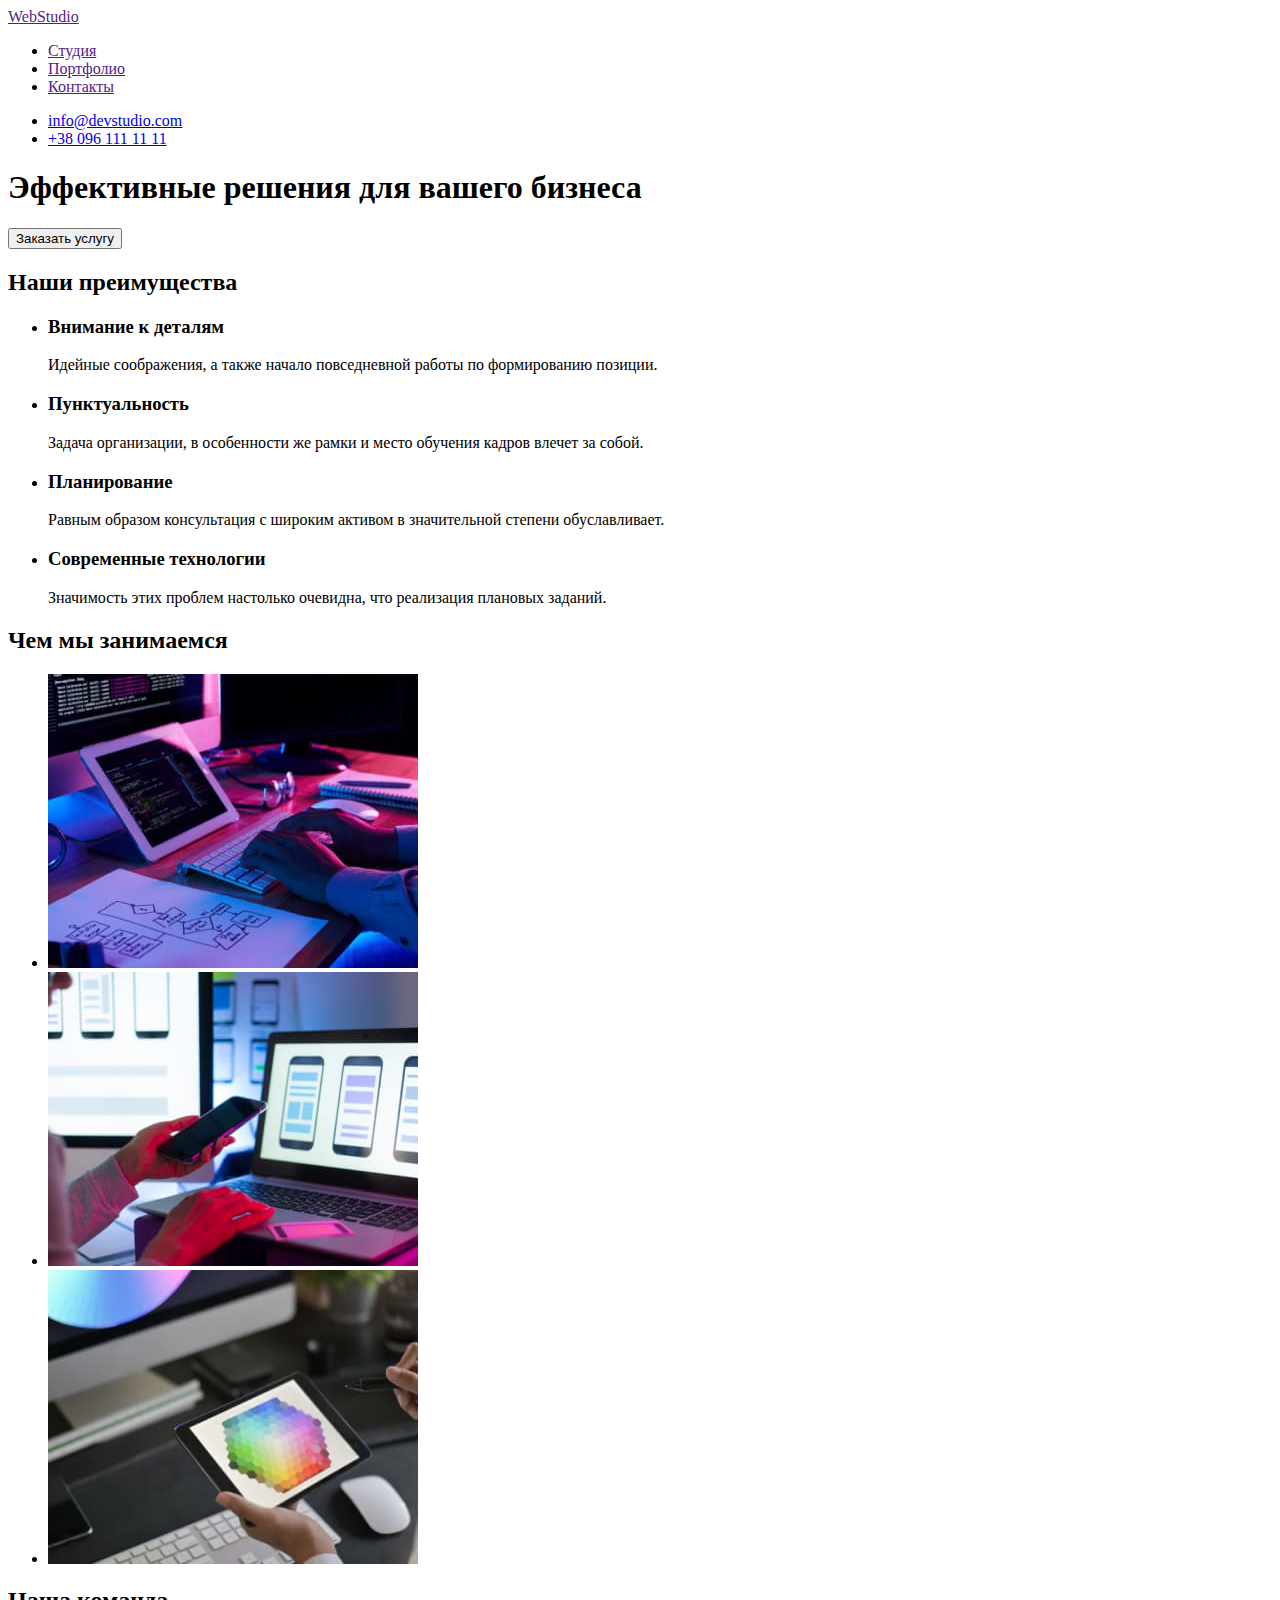
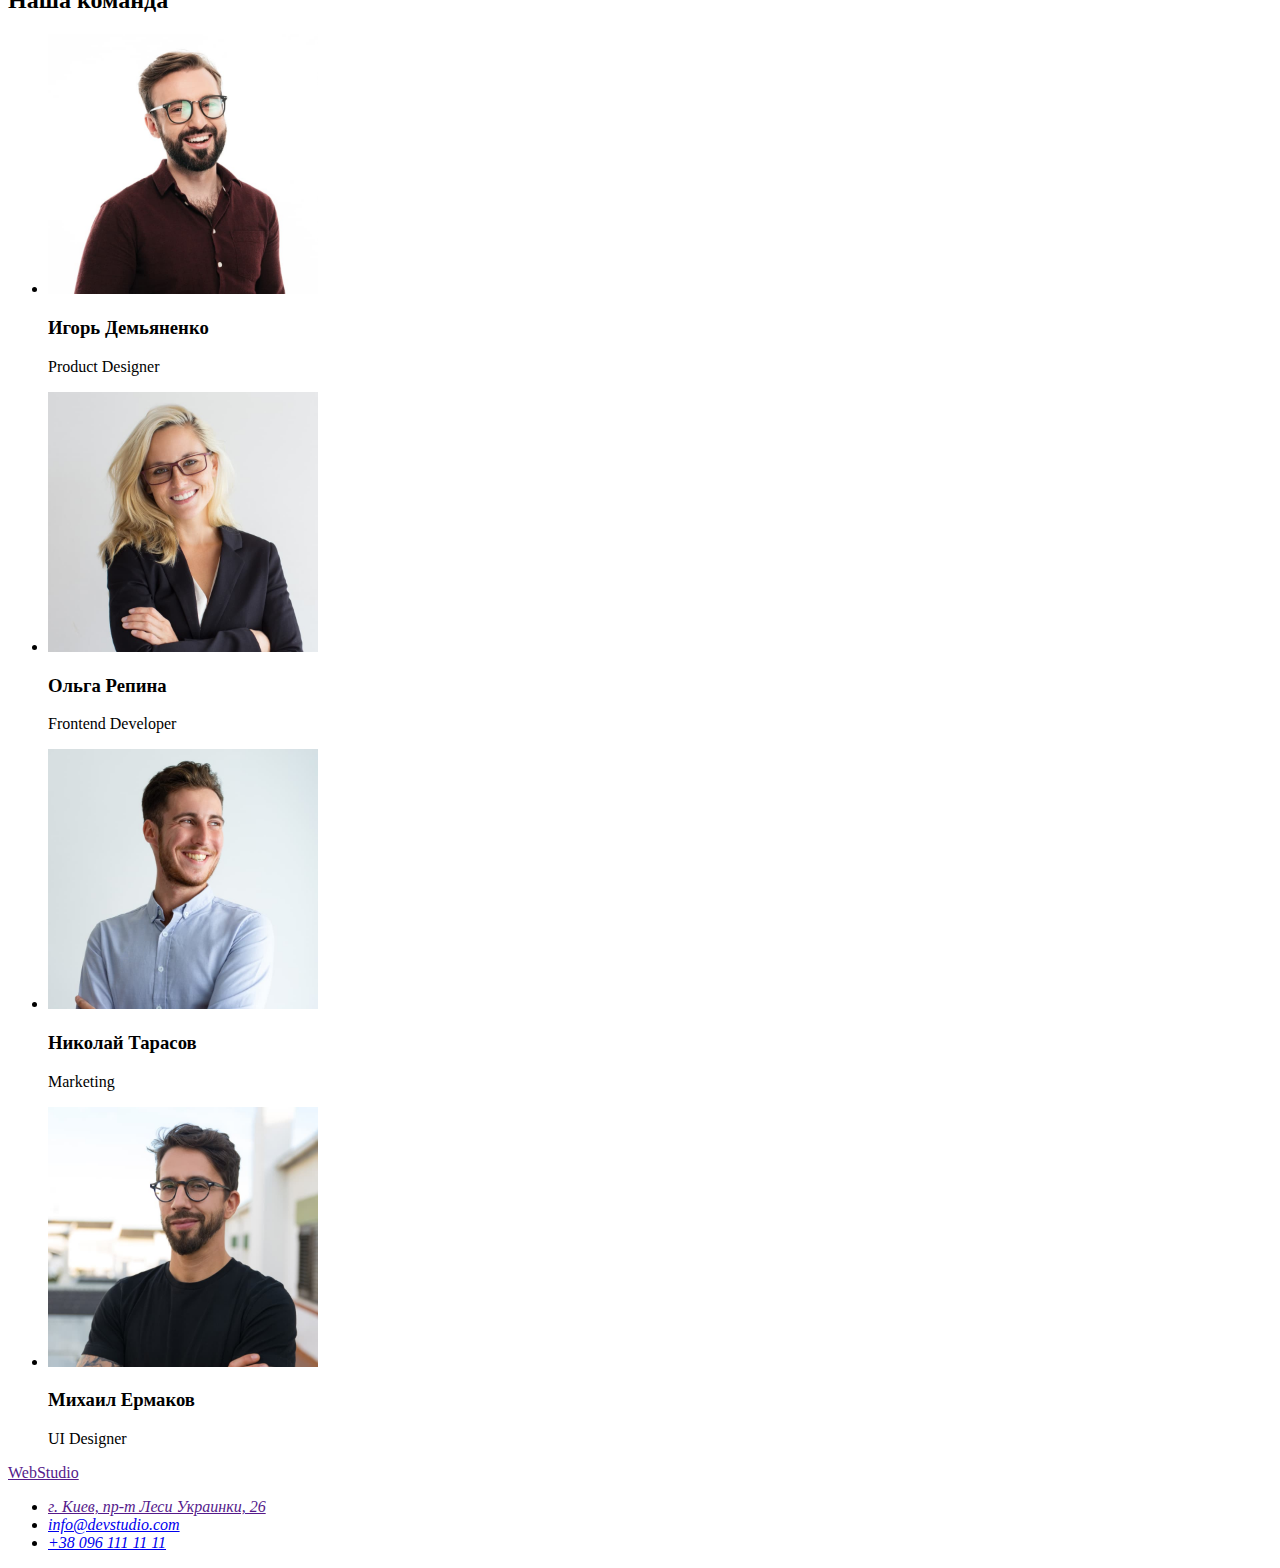
==== index.html @ c7f2031c "Добавляет HTML разметку" ====
<!DOCTYPE html>
<html lang="ru">
  <head>
    <meta charset="UTF-8" />
    <meta http-equiv="X-UA-Compatible" content="IE=edge" />
    <meta name="viewport" content="width=device-width, initial-scale=1.0" />
    <title>Студия</title>
  </head>
  <body>
    <!--Шапка сайта-->
    <header>
      <nav>
        <a href="" lang="en">WebStudio</a>
        <ul>
          <li><a href="">Студия</a></li>
          <li><a href="">Портфолио</a></li>
          <li><a href="">Контакты</a></li>
        </ul>
      </nav>
      <ul>
        <li><a href="mailto:info@devstudio.com">info@devstudio.com</a></li>
        <li><a href="tel:+380961111111">+38 096 111 11 11</a></li>
      </ul>
    </header>
    <main>
      <!--Герой-->
      <section>
        <h1>Эффективные решения для вашего бизнеса</h1>
        <button type="button">Заказать услугу</button>
      </section>

      <!--Наши преимущества-->
      <section>
        <h2>Наши преимущества</h2>
        <ul>
          <li>
            <h3>Внимание к деталям</h3>
            <p>
              Идейные соображения, а также начало повседневной работы по
              формированию позиции.
            </p>
          </li>
          <li>
            <h3>Пунктуальность</h3>
            <p>
              Задача организации, в особенности же рамки и место обучения кадров
              влечет за собой.
            </p>
          </li>
          <li>
            <h3>Планирование</h3>
            <p>
              Равным образом консультация с широким активом в значительной
              степени обуславливает.
            </p>
          </li>
          <li>
            <h3>Современные технологии</h3>
            <p>
              Значимость этих проблем настолько очевидна, что реализация
              плановых заданий.
            </p>
          </li>
        </ul>
      </section>

      <!--Чем мы занимаемся-->
      <section>
        <h2>Чем мы занимаемся</h2>
        <ul>
          <li>
            <img
              src="./images/img-1.jpg"
              alt="Разработчик набирает код на клавиатуре"
              width="370"
              height="294"
            />
          </li>
          <li>
            <img
              src="./images/img-2.jpg"
              alt="Сотрудник работает с телефоном и ноутбуком"
              width="370"
              height="294"
            />
          </li>
          <li>
            <img
              src="./images/img-3.jpg"
              alt="Сотрудник работает с планшетом"
              width="370"
              height="294"
            />
          </li>
        </ul>
      </section>

      <!--Наша команда-->
      <section>
        <h2>Наша команда</h2>
        <ul>
          <li>
            <img
              src="./images/img-employee-1.jpg"
              alt="Сотрудник Игорь Демьяненко"
              width="270"
              height="260"
            />
            <h3>Игорь Демьяненко</h3>
            <p lang="en">Product Designer</p>
          </li>

          <li>
            <img
              src="./images/img-employee-2.jpg"
              alt="Сотрудник Ольга Репина"
              width="270"
              height="260"
            />
            <h3>Ольга Репина</h3>
            <p lang="en">Frontend Developer</p>
          </li>

          <li>
            <img
              src="./images/img-employee-3.jpg"
              alt="Сотрудник Николай Тарасов"
              width="270"
              height="260"
            />
            <h3>Николай Тарасов</h3>
            <p lang="en">Marketing</p>
          </li>

          <li>
            <img
              src="./images/img-employee-4.jpg"
              alt="Сотрудник Михаил Ермаков"
              width="270"
              height="260"
            />
            <h3>Михаил Ермаков</h3>
            <p lang="en">UI Designer</p>
          </li>
        </ul>
      </section>
    </main>

    <!--Футер-->
    <footer>
      <a href="" lang="en">WebStudio</a>
      <address>
        <ul>
          <li><a href="">г. Киев, пр-т Леси Украинки, 26</a></li>
          <li><a href="mailto:info@devstudio.com">info@devstudio.com</a></li>
          <li><a href="tel:+380961111111">+38 096 111 11 11</a></li>
        </ul>
      </address>
    </footer>
  </body>
</html>
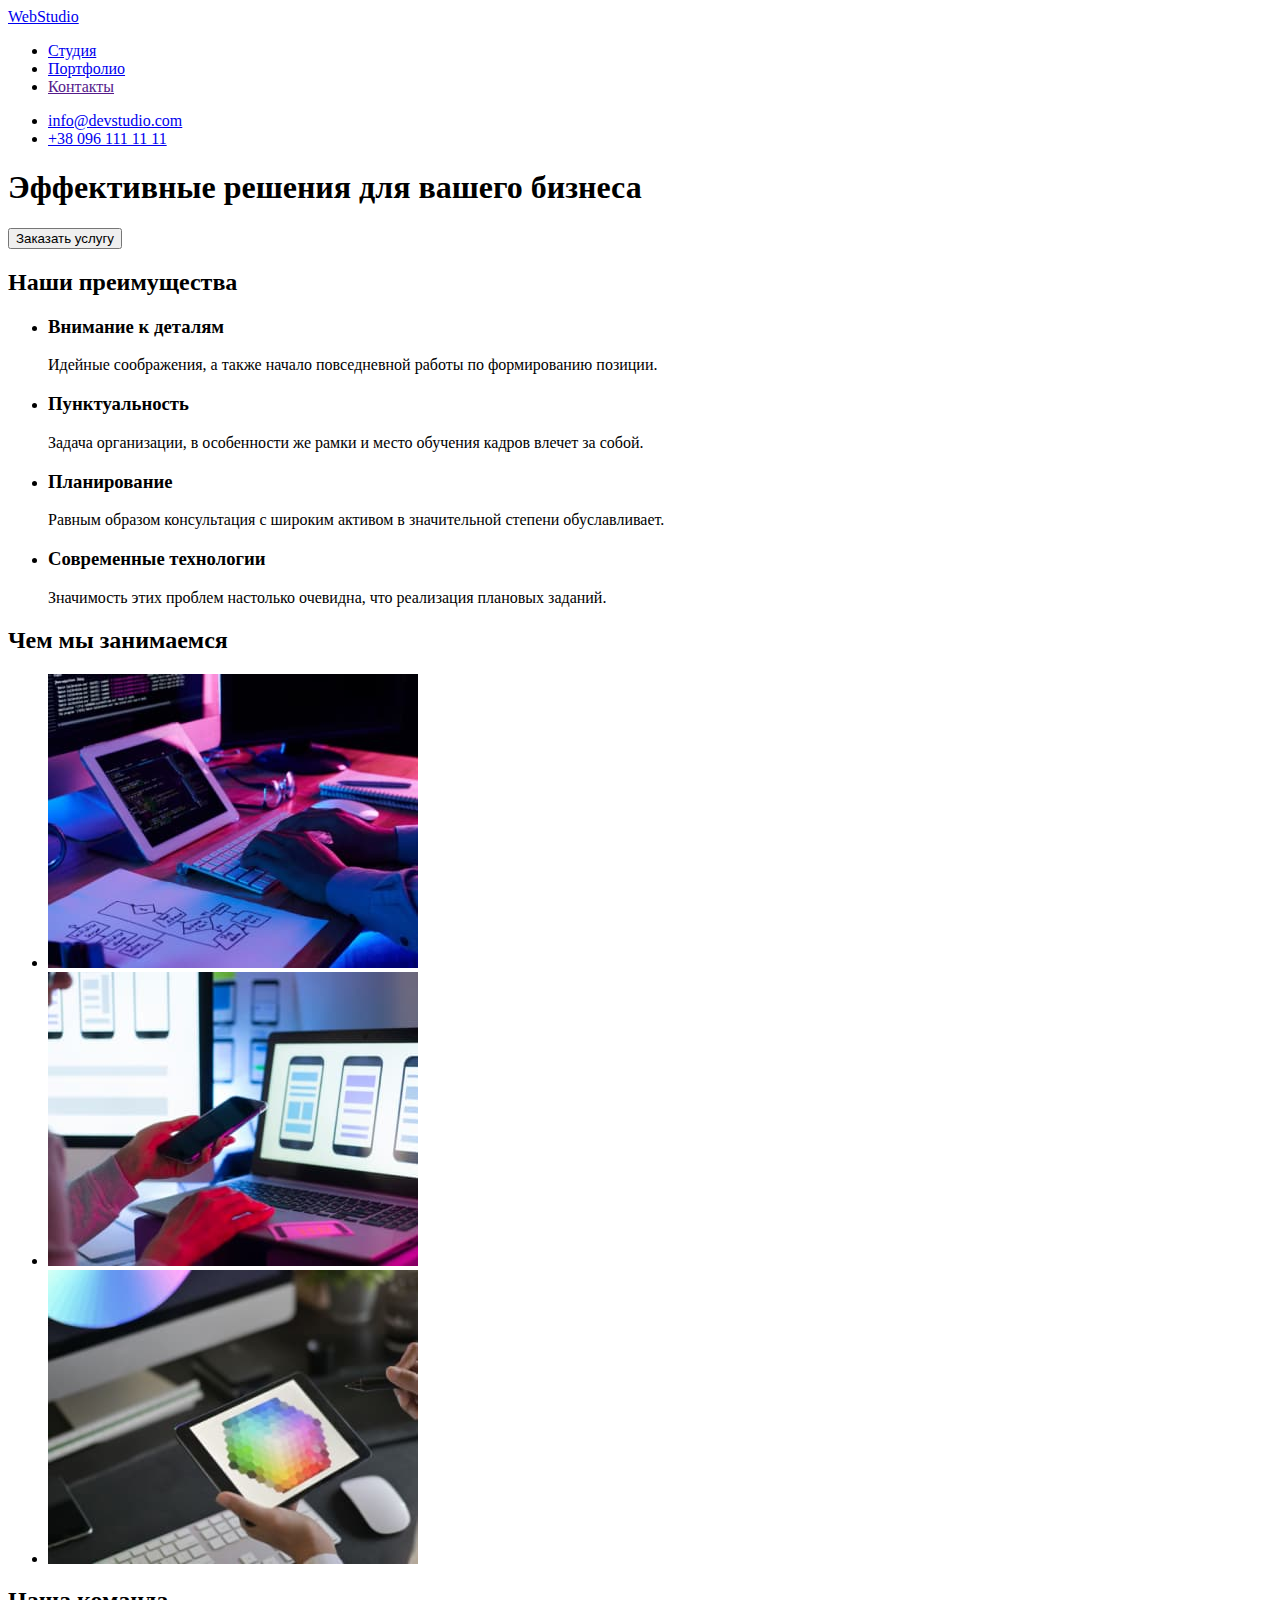
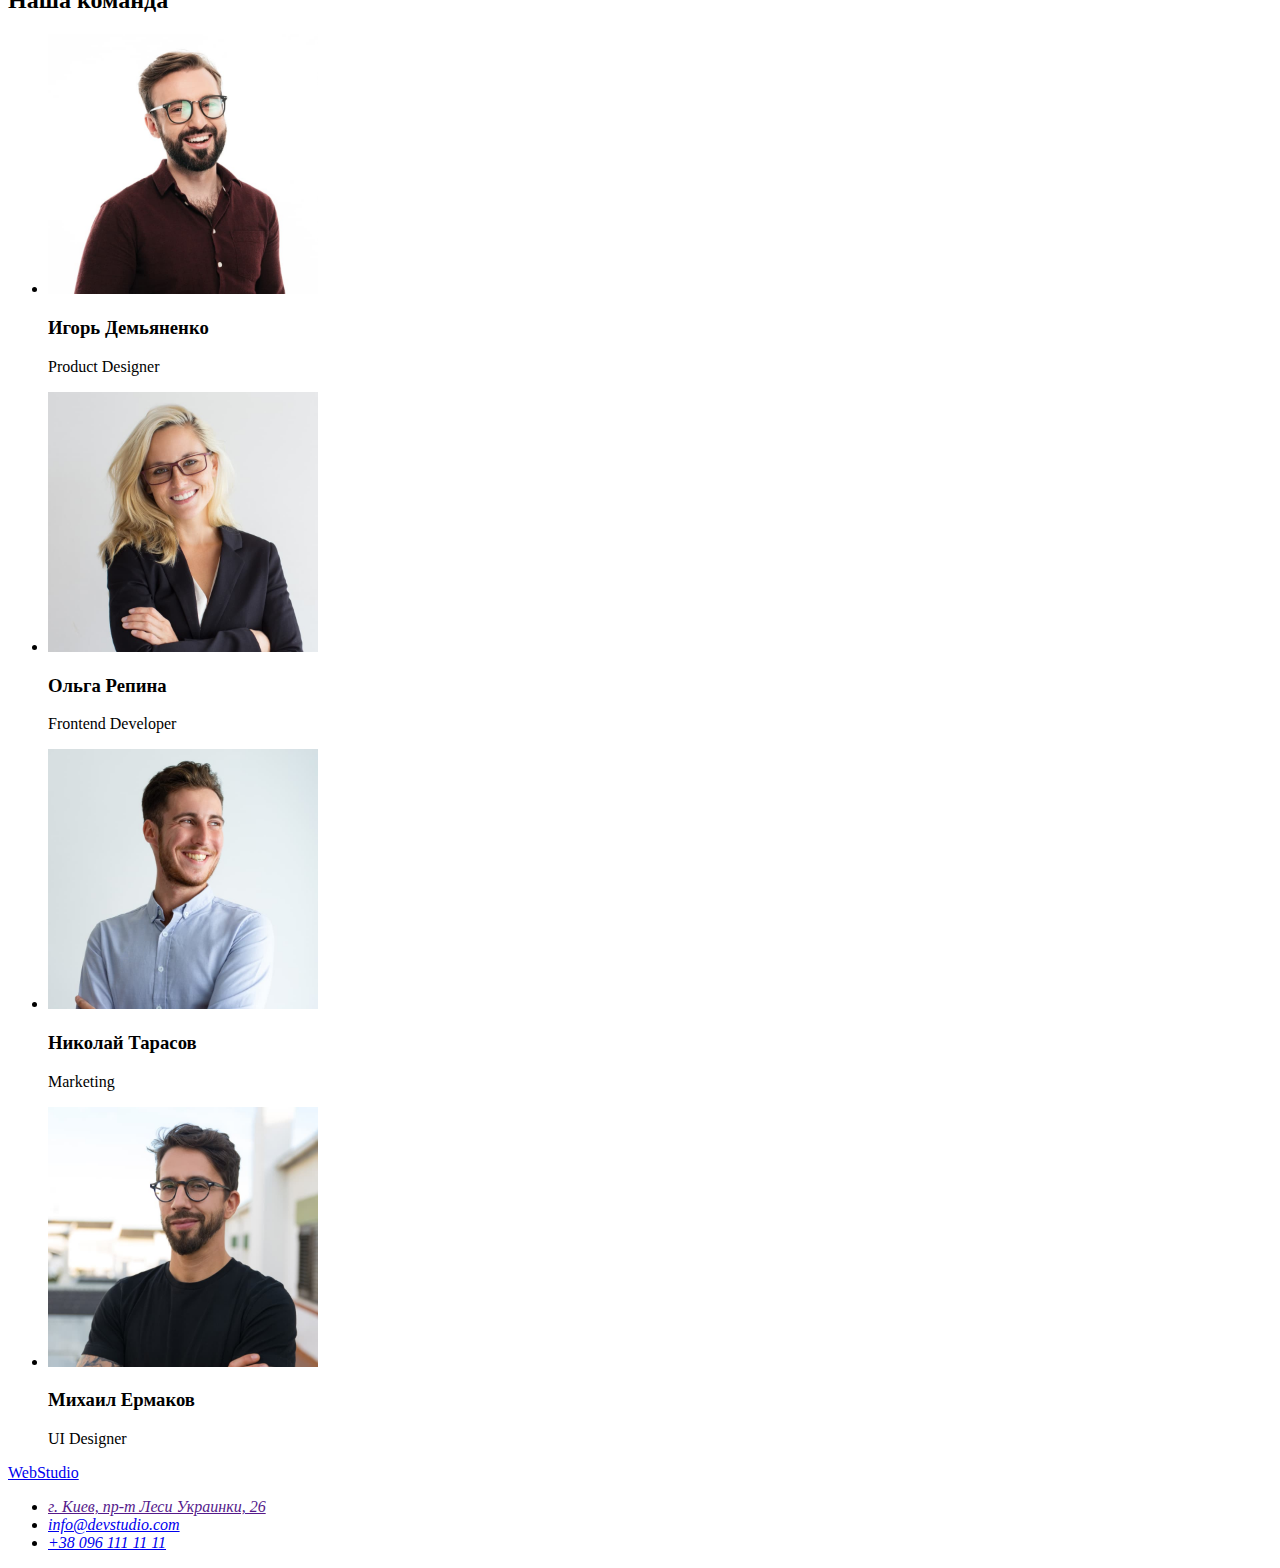
==== commit 3843344f: "Добавляет разметку в portfolio" ====
--- a/index.html
+++ b/index.html
@@ -5,15 +5,16 @@
     <meta http-equiv="X-UA-Compatible" content="IE=edge" />
     <meta name="viewport" content="width=device-width, initial-scale=1.0" />
     <title>Студия</title>
+    <link rel="stylesheet" href="./css/styles.css" />
   </head>
   <body>
     <!--Шапка сайта-->
     <header>
       <nav>
-        <a href="" lang="en">WebStudio</a>
+        <a href="./index.html" lang="en">WebStudio</a>
         <ul>
-          <li><a href="">Студия</a></li>
-          <li><a href="">Портфолио</a></li>
+          <li><a href="./index.html">Студия</a></li>
+          <li><a href="./portfolio.html">Портфолио</a></li>
           <li><a href="">Контакты</a></li>
         </ul>
       </nav>
@@ -148,7 +149,7 @@
 
     <!--Футер-->
     <footer>
-      <a href="" lang="en">WebStudio</a>
+      <a href="./index.html" lang="en">WebStudio</a>
       <address>
         <ul>
           <li><a href="">г. Киев, пр-т Леси Украинки, 26</a></li>
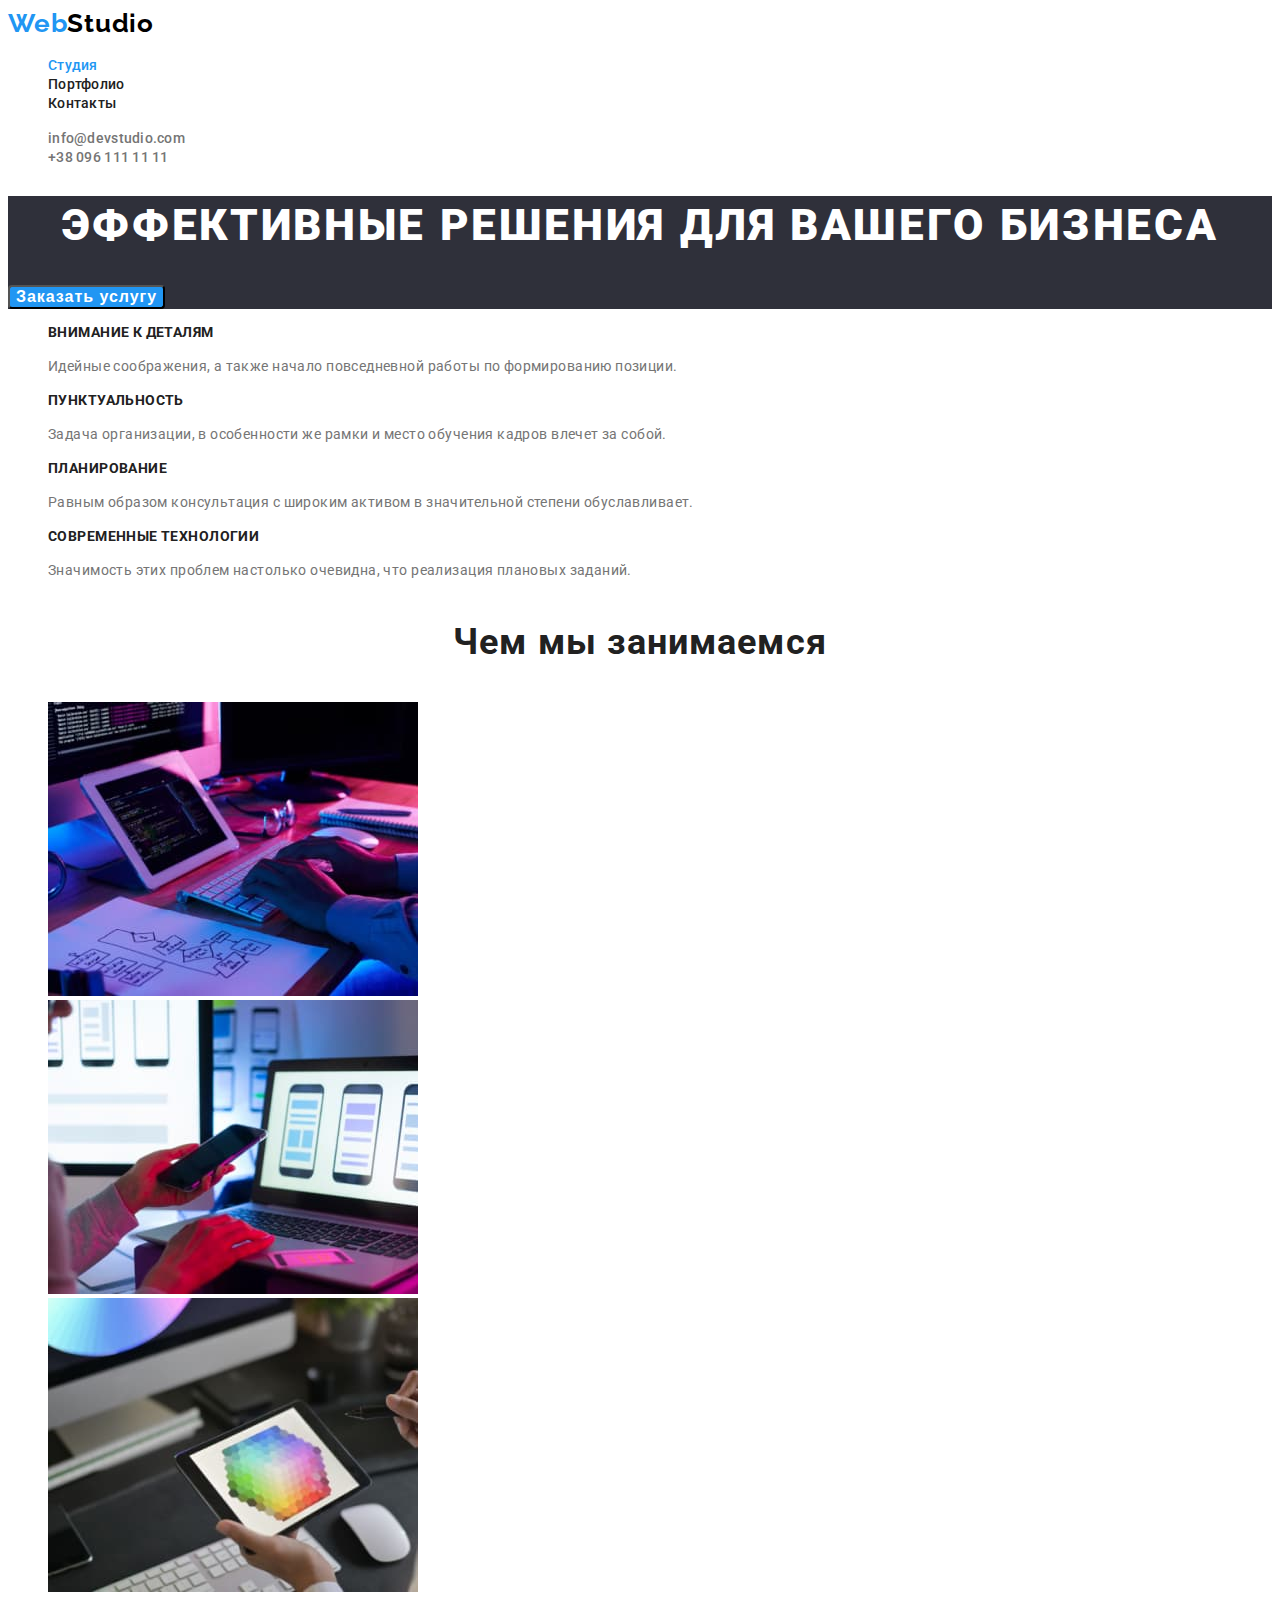
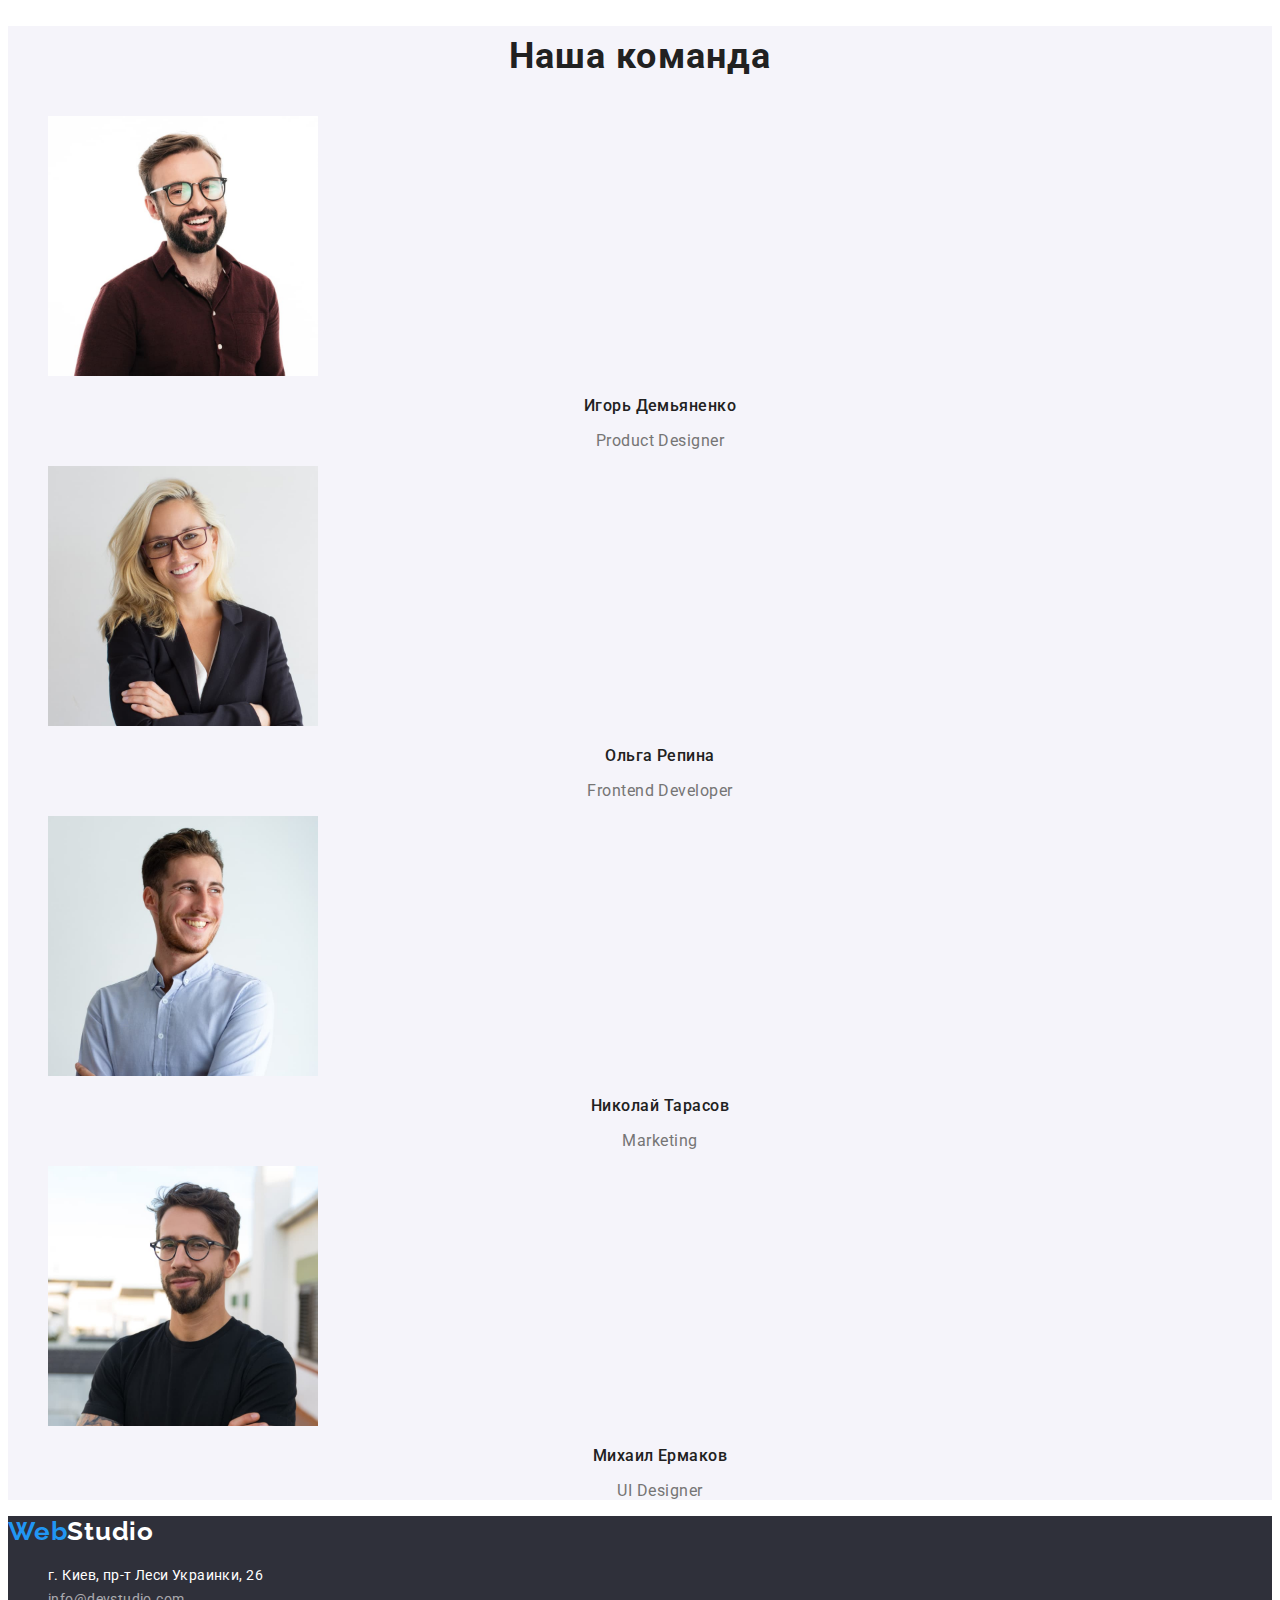
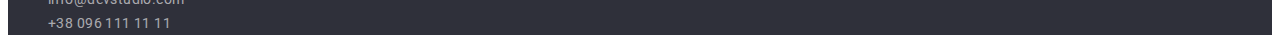
==== commit 33e0e063: "Добавляет CSS стили" ====
--- a/index.html
+++ b/index.html
@@ -5,59 +5,92 @@
     <meta http-equiv="X-UA-Compatible" content="IE=edge" />
     <meta name="viewport" content="width=device-width, initial-scale=1.0" />
     <title>Студия</title>
+    <link rel="preconnect" href="https://fonts.googleapis.com" />
+    <link rel="preconnect" href="https://fonts.gstatic.com" crossorigin />
+    <link
+      href="https://fonts.googleapis.com/css2?family=Raleway:wght@700&family=Roboto:wght@400;500;700;900&display=swap"
+      rel="stylesheet"
+    />
     <link rel="stylesheet" href="./css/styles.css" />
   </head>
   <body>
     <!--Шапка сайта-->
-    <header>
-      <nav>
-        <a href="./index.html" lang="en">WebStudio</a>
-        <ul>
-          <li><a href="./index.html">Студия</a></li>
-          <li><a href="./portfolio.html">Портфолио</a></li>
-          <li><a href="">Контакты</a></li>
+    <header class="header">
+      <nav class="navigation">
+        <a href="./index.html" lang="en" class="logo link"
+          >Web<span class="logo-header-part">Studio</span></a
+        >
+        <ul class="navigation-list list">
+          <li class="navigation-item">
+            <a
+              class="navigation-link choice-link link current"
+              href="./index.html"
+              >Студия</a
+            >
+          </li>
+          <li class="navigation-item">
+            <a class="navigation-link choice-link link" href="./portfolio.html"
+              >Портфолио</a
+            >
+          </li>
+          <li class="navigation-item">
+            <a class="navigation-link choice-link link" href="">Контакты</a>
+          </li>
         </ul>
       </nav>
-      <ul>
-        <li><a href="mailto:info@devstudio.com">info@devstudio.com</a></li>
-        <li><a href="tel:+380961111111">+38 096 111 11 11</a></li>
+      <ul class="header-address-list list">
+        <li class="header-address-item">
+          <a
+            class="header-address-link choice-link link"
+            href="mailto:info@devstudio.com"
+            >info@devstudio.com</a
+          >
+        </li>
+        <li class="header-address-item">
+          <a
+            class="header-address-link choice-link link"
+            href="tel:+380961111111"
+            >+38 096 111 11 11</a
+          >
+        </li>
       </ul>
     </header>
+
     <main>
       <!--Герой-->
-      <section>
-        <h1>Эффективные решения для вашего бизнеса</h1>
-        <button type="button">Заказать услугу</button>
+      <section class="hero">
+        <h1 class="hero-title">Эффективные решения для вашего бизнеса</h1>
+        <button class="hero-button" type="button">Заказать услугу</button>
       </section>
 
       <!--Наши преимущества-->
-      <section>
-        <h2>Наши преимущества</h2>
-        <ul>
-          <li>
-            <h3>Внимание к деталям</h3>
-            <p>
+      <section class="advantage">
+        <h2 class="visually-hidden">Наши преимущества</h2>
+        <ul class="advantage-list list">
+          <li class="advantage-item">
+            <h3 class="advantage-title">Внимание к деталям</h3>
+            <p class="advantage-text">
               Идейные соображения, а также начало повседневной работы по
               формированию позиции.
             </p>
           </li>
-          <li>
-            <h3>Пунктуальность</h3>
-            <p>
+          <li class="advantage-item">
+            <h3 class="advantage-title">Пунктуальность</h3>
+            <p class="advantage-text">
               Задача организации, в особенности же рамки и место обучения кадров
               влечет за собой.
             </p>
           </li>
-          <li>
-            <h3>Планирование</h3>
-            <p>
+          <li class="advantage-item">
+            <h3 class="advantage-title">Планирование</h3>
+            <p class="advantage-text">
               Равным образом консультация с широким активом в значительной
               степени обуславливает.
             </p>
           </li>
-          <li>
-            <h3>Современные технологии</h3>
-            <p>
+          <li class="advantage-item">
+            <h3 class="advantage-title">Современные технологии</h3>
+            <p class="advantage-text">
               Значимость этих проблем настолько очевидна, что реализация
               плановых заданий.
             </p>
@@ -66,10 +99,10 @@
       </section>
 
       <!--Чем мы занимаемся-->
-      <section>
-        <h2>Чем мы занимаемся</h2>
-        <ul>
-          <li>
+      <section class="activity">
+        <h2 class="activity-title">Чем мы занимаемся</h2>
+        <ul class="activity-list list">
+          <li class="activity-item">
             <img
               src="./images/img-1.jpg"
               alt="Разработчик набирает код на клавиатуре"
@@ -77,7 +110,7 @@
               height="294"
             />
           </li>
-          <li>
+          <li class="activity-item">
             <img
               src="./images/img-2.jpg"
               alt="Сотрудник работает с телефоном и ноутбуком"
@@ -85,7 +118,7 @@
               height="294"
             />
           </li>
-          <li>
+          <li class="activity-item">
             <img
               src="./images/img-3.jpg"
               alt="Сотрудник работает с планшетом"
@@ -97,64 +130,82 @@
       </section>
 
       <!--Наша команда-->
-      <section>
-        <h2>Наша команда</h2>
-        <ul>
-          <li>
+      <section class="team">
+        <h2 class="team-title">Наша команда</h2>
+        <ul class="team-list list">
+          <li class="team-item">
             <img
               src="./images/img-employee-1.jpg"
               alt="Сотрудник Игорь Демьяненко"
               width="270"
               height="260"
             />
-            <h3>Игорь Демьяненко</h3>
-            <p lang="en">Product Designer</p>
-          </li>
-
-          <li>
+            <h3 class="team-worker">Игорь Демьяненко</h3>
+            <p class="team-text" lang="en">Product Designer</p>
+          </li>
+
+          <li class="team-item">
             <img
               src="./images/img-employee-2.jpg"
               alt="Сотрудник Ольга Репина"
               width="270"
               height="260"
             />
-            <h3>Ольга Репина</h3>
-            <p lang="en">Frontend Developer</p>
-          </li>
-
-          <li>
+            <h3 class="team-worker">Ольга Репина</h3>
+            <p class="team-text" lang="en">Frontend Developer</p>
+          </li>
+
+          <li class="team-item">
             <img
               src="./images/img-employee-3.jpg"
               alt="Сотрудник Николай Тарасов"
               width="270"
               height="260"
             />
-            <h3>Николай Тарасов</h3>
-            <p lang="en">Marketing</p>
-          </li>
-
-          <li>
+            <h3 class="team-worker">Николай Тарасов</h3>
+            <p class="team-text" lang="en">Marketing</p>
+          </li>
+
+          <li class="team-item">
             <img
               src="./images/img-employee-4.jpg"
               alt="Сотрудник Михаил Ермаков"
               width="270"
               height="260"
             />
-            <h3>Михаил Ермаков</h3>
-            <p lang="en">UI Designer</p>
+            <h3 class="team-worker">Михаил Ермаков</h3>
+            <p class="team-text" lang="en">UI Designer</p>
           </li>
         </ul>
       </section>
     </main>
 
     <!--Футер-->
-    <footer>
-      <a href="./index.html" lang="en">WebStudio</a>
-      <address>
-        <ul>
-          <li><a href="">г. Киев, пр-т Леси Украинки, 26</a></li>
-          <li><a href="mailto:info@devstudio.com">info@devstudio.com</a></li>
-          <li><a href="tel:+380961111111">+38 096 111 11 11</a></li>
+    <footer class="footer">
+      <a class="logo link" href="./index.html" lang="en"
+        >Web<span class="logo-footer-part">Studio</span></a
+      >
+      <address class="footer-address">
+        <ul class="footer-address-list list">
+          <li class="footer-address-item">
+            <a class="footer-address-link choice-link location link" href=""
+              >г. Киев, пр-т Леси Украинки, 26</a
+            >
+          </li>
+          <li class="footer-address-item">
+            <a
+              class="footer-address-link choice-link link"
+              href="mailto:info@devstudio.com"
+              >info@devstudio.com</a
+            >
+          </li>
+          <li class="footer-address-item">
+            <a
+              class="footer-address-link choice-link link"
+              href="tel:+380961111111"
+              >+38 096 111 11 11</a
+            >
+          </li>
         </ul>
       </address>
     </footer>
--- a/css/styles.css
+++ b/css/styles.css
@@ -0,0 +1,229 @@
+:root {
+  --main-text-color: #212121;
+  --secondary-text-color: #757575;
+  --accent-color: #2196f3;
+  --main-page-color: #ffffff;
+  --first-section-color: #2f303a;
+  --secondary-section-color: #f5f4fa;
+  --footer-address-color: rgba(255, 255, 255, 0.6);
+  --header-part-logo: #000000;
+  --hover-hero-btn: #188ce8;
+}
+
+body {
+  font-family: 'Roboto', sans-serif;
+  background-color: var(--main-page-color);
+  color: var(--main-text-color);
+}
+
+.list {
+  list-style: none;
+}
+
+.link {
+  text-decoration: none;
+}
+
+.visually-hidden {
+  position: absolute;
+  white-space: nowrap;
+  width: 1px;
+  height: 1px;
+  overflow: hidden;
+  border: 0;
+  padding: 0;
+  clip: rect(0 0 0 0);
+  clip-path: inset(50%);
+  margin: -1px;
+}
+
+/* <------------HEADER-----------> */
+
+.logo {
+  font-family: Raleway, sans-serif;
+  font-weight: 700;
+  font-size: 26px;
+  line-height: 1.2;
+  letter-spacing: 0.03em;
+  color: var(--accent-color);
+}
+
+.logo-header-part {
+  color: var(--header-part-logo);
+}
+
+.navigation-link {
+  color: currentColor;
+  font-weight: 500;
+  font-size: 14px;
+  line-height: 1.14;
+  letter-spacing: 0.02em;
+}
+
+.header-address-link {
+  font-weight: 500;
+  font-size: 14px;
+  line-height: 1.14;
+  letter-spacing: 0.02em;
+  color: var(--secondary-text-color);
+}
+
+.current {
+  color: var(--accent-color);
+}
+
+/* <-----------SECTION HERO-------------> */
+
+.hero {
+  background-color: var(--first-section-color);
+}
+
+.hero-title {
+  font-weight: 900;
+  font-size: 44px;
+  line-height: 1.36;
+  text-align: center;
+  letter-spacing: 0.06em;
+  text-transform: uppercase;
+  color: var(--main-page-color);
+}
+
+.hero-button {
+  font-weight: 700;
+  font-size: 16px;
+  line-height: 1, 87;
+  letter-spacing: 0.06em;
+  color: var(--main-page-color);
+  background-color: var(--accent-color);
+  border-radius: 4px;
+}
+
+/* <-----------SECTION ADVANTAGE-------------> */
+
+.advantage-title {
+  font-weight: 700;
+  font-size: 14px;
+  line-height: 1.14;
+  letter-spacing: 0.03em;
+  text-transform: uppercase;
+}
+.advantage-text {
+  font-size: 14px;
+  line-height: 1.71;
+  letter-spacing: 0.03em;
+  color: var(--secondary-text-color);
+}
+
+/* <-----------SECTION ACTIVITY-------------> */
+
+.activity-title {
+  font-weight: 700;
+  font-size: 36px;
+  line-height: 1.67;
+  text-align: center;
+  letter-spacing: 0.03em;
+}
+
+/* <-----------TEAM-------------> */
+
+.team {
+  background-color: var(--secondary-section-color);
+}
+
+.team-title {
+  font-weight: 700;
+  font-size: 36px;
+  line-height: 1.67;
+  text-align: center;
+  letter-spacing: 0.03em;
+}
+
+.team-worker {
+  font-weight: 500;
+  font-size: 16px;
+  line-height: 1.19;
+  text-align: center;
+  letter-spacing: 0.03em;
+}
+
+.team-text {
+  font-size: 16px;
+  line-height: 1.19;
+  text-align: center;
+  letter-spacing: 0.03em;
+  color: var(--secondary-text-color);
+}
+
+/* <-----------FOOTER-------------> */
+
+.footer {
+  background-color: var(--first-section-color);
+}
+
+.logo-footer-part {
+  color: var(--main-page-color);
+}
+
+.footer-address-link {
+  font-style: normal;
+  font-size: 14px;
+  line-height: 1.71;
+  letter-spacing: 0.03em;
+  color: var(--footer-address-color);
+}
+
+.footer-address-link.location {
+  color: var(--main-page-color);
+}
+
+/* <-----------PORTFOLIO PAGE-------------> */
+
+.examples-btn {
+  font-family: inherit;
+  font-weight: 500;
+  font-size: 16px;
+  line-height: 1.62;
+  letter-spacing: 0.03em;
+  background: var(--secondary-section-color);
+  border-radius: 4px;
+  border: transparent;
+}
+
+.example-title {
+  color: var(--main-text-color);
+  font-weight: 700;
+  font-size: 18px;
+  line-height: 2;
+  letter-spacing: 0.06em;
+}
+
+.example-text {
+  font-size: 16px;
+  line-height: 1.87;
+  letter-spacing: 0.03em;
+  color: var(--secondary-text-color);
+}
+
+.current-btn {
+  background-color: var(--accent-color);
+  color: var(--main-page-color);
+}
+
+/* <-----------HOVER FOCUS-----------> */
+.choice-link:hover,
+.choice-link:focus {
+  color: var(--accent-color);
+}
+
+.choice-btn:hover,
+.choice-btn:focus {
+  background-color: var(--accent-color);
+  color: var(--main-page-color);
+  cursor: pointer;
+}
+
+.hero-button:hover,
+.hero-button:focus {
+  background-color: var(--hover-hero-btn);
+  cursor: pointer;
+}
